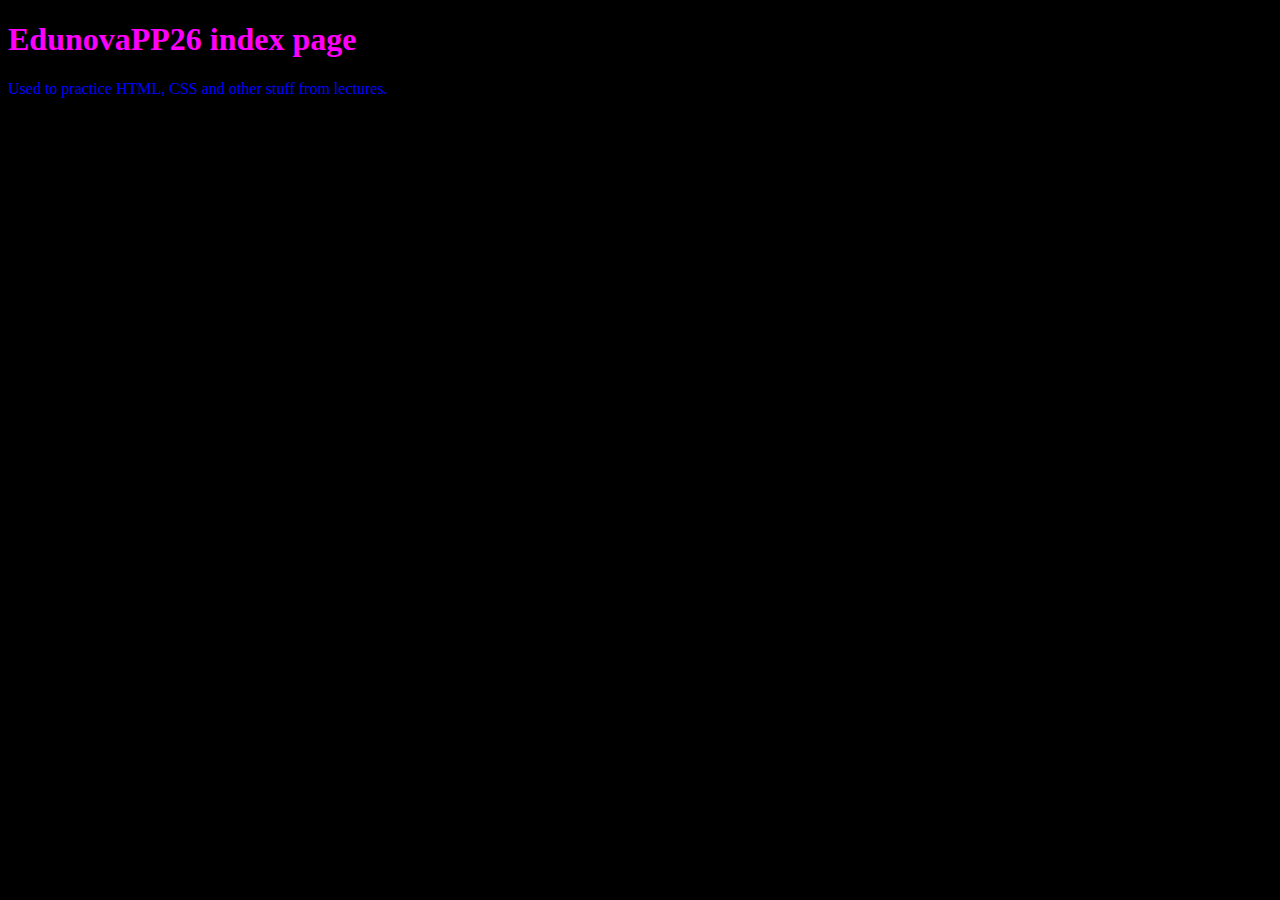
==== www/edunovapp26.hr/index.html @ 4e1b9396 "Adding virtual hosts and directories for basic testing" ====
<!DOCTYPE html>
<html lang="en">
<head>
    <meta charset="UTF-8">
    <meta http-equiv="X-UA-Compatible" content="IE=edge">
    <meta name="viewport" content="width=device-width, initial-scale=1.0">
    <title>EdunovaPP26</title>
    <link rel="stylesheet" href="stil.css">
</head>
<body>
    <h1 id="vecitext">EdunovaPP26 index page</h1>
    <p class="lepo">Used to practice HTML, CSS and other stuff from lectures.</p>
</body>
</html>
---- www/edunovapp26.hr/stil.css ----
body{
    background-color: black;
}

#vecitext{
    font-size: 2rem;
    color: #ff00ff;
}

.lepo{
    font-size: 1rem;
    color: blue;
}
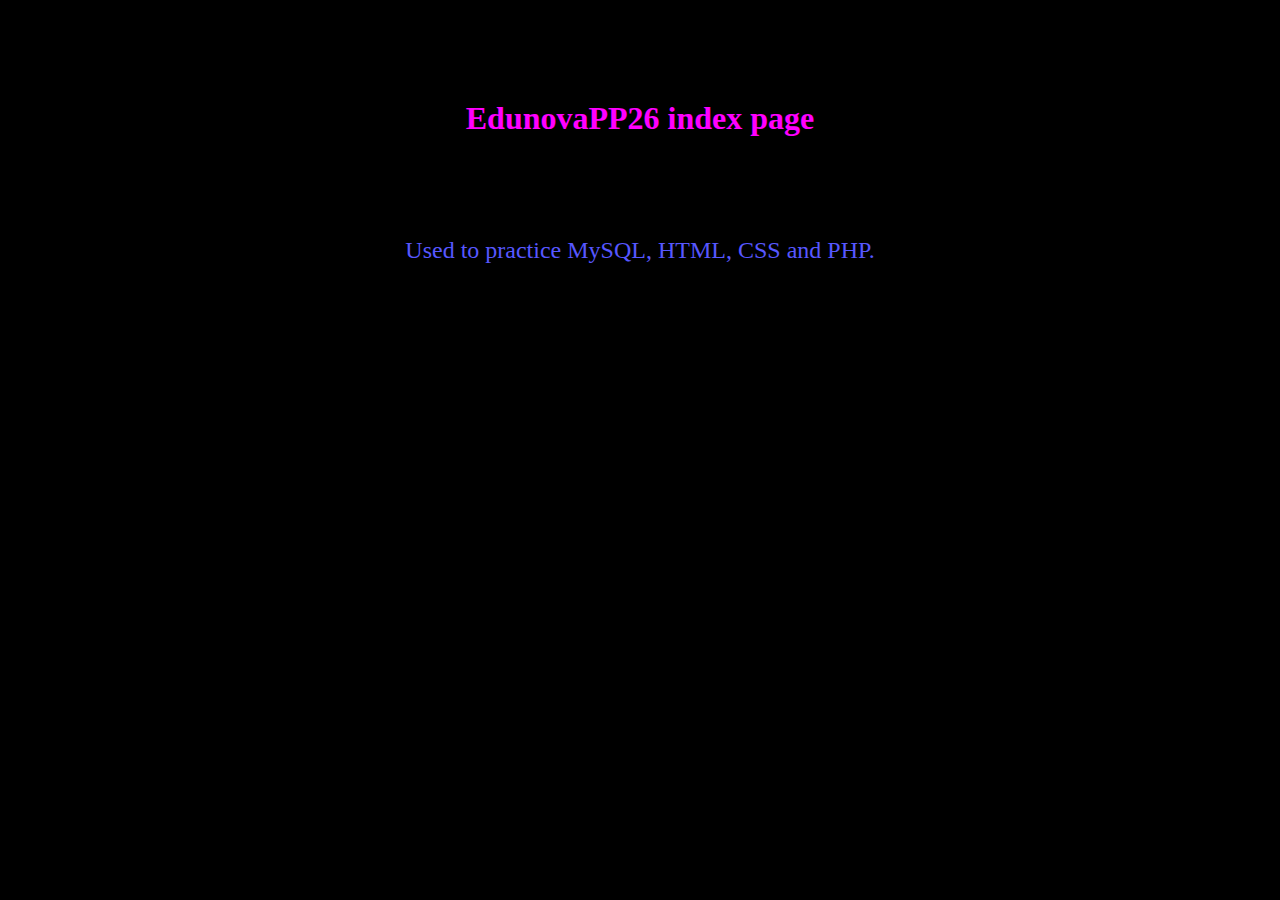
==== commit 3871f286: "Small changes and styling CSS" ====
--- a/www/edunovapp26.hr/index.html
+++ b/www/edunovapp26.hr/index.html
@@ -9,6 +9,6 @@
 </head>
 <body>
     <h1 id="vecitext">EdunovaPP26 index page</h1>
-    <p class="lepo">Used to practice HTML, CSS and other stuff from lectures.</p>
+    <p class="lepo">Used to practice MySQL, HTML, CSS and PHP.</p>
 </body>
 </html>--- a/www/edunovapp26.hr/stil.css
+++ b/www/edunovapp26.hr/stil.css
@@ -5,9 +5,16 @@
 #vecitext{
     font-size: 2rem;
     color: #ff00ff;
+    text-align: center;
+    margin-top: 100px;
+    margin-bottom: 100px;
 }
 
 .lepo{
     font-size: 1rem;
-    color: blue;
+    color: #5757ff;
+    text-align: center;
+    margin-top: 100px;
+    margin-bottom: 100px;
+    font-size: 1.5rem;
 }